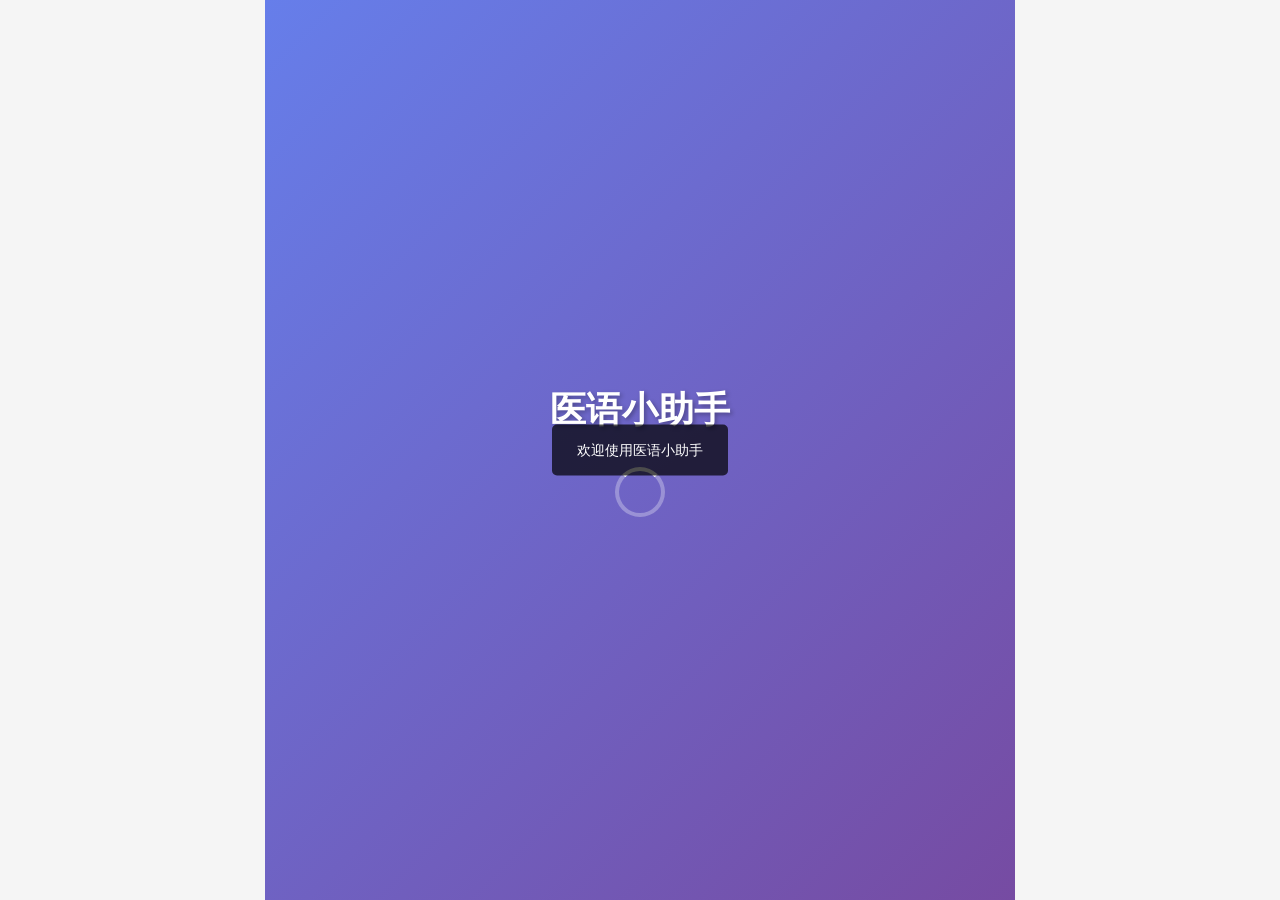
==== web-version/index.html @ 7ce46e55 "Add files via upload" ====
<!DOCTYPE html>
<html lang="zh-CN">
<head>
    <meta charset="UTF-8">
    <meta name="viewport" content="width=device-width, initial-scale=1.0">
    <meta http-equiv="Cache-Control" content="no-cache, no-store, must-revalidate">
    <meta http-equiv="Pragma" content="no-cache">
    <meta http-equiv="Expires" content="0">
    <title>医语小助手</title>
    <link rel="stylesheet" href="css/common.css?v=2026042802">
    <link rel="stylesheet" href="css/start.css?v=2026042802">
</head>
<body>
    <div class="container">
        <div class="loading">
            <div class="loading-text">医语小助手</div>
            <div class="loading-spinner"></div>
        </div>
    </div>
    <script src="js/utils.js?v=2026042802"></script>
    <script src="js/http.js?v=2026042802"></script>
    <script src="js/start.js?v=2026042802"></script>
</body>
</html>
---- web-version/css/common.css ----
* {
    margin: 0;
    padding: 0;
    box-sizing: border-box;
}

body {
    font-family: -apple-system, BlinkMacSystemFont, 'Segoe UI', 'PingFang SC', 'Hiragino Sans GB', 'Microsoft YaHei', 'Helvetica Neue', Helvetica, Arial, sans-serif;
    font-size: 14px;
    line-height: 1.5;
    color: #333;
    background-color: #f5f5f5;
}

.container {
    width: 100%;
    max-width: 750px;
    margin: 0 auto;
    min-height: 100vh;
    padding-bottom: 60px;
}

img {
    max-width: 100%;
    height: auto;
    display: block;
}

button {
    cursor: pointer;
    border: none;
    outline: none;
    font-family: inherit;
}

input {
    border: none;
    outline: none;
    font-family: inherit;
}

a {
    text-decoration: none;
    color: inherit;
}

.loading {
    display: flex;
    flex-direction: column;
    justify-content: center;
    align-items: center;
    height: 100vh;
}

.loading-text {
    font-size: 24px;
    font-weight: bold;
    color: #333;
    margin-bottom: 20px;
}

.loading-spinner {
    width: 40px;
    height: 40px;
    border: 4px solid #f3f3f3;
    border-top: 4px solid #3498db;
    border-radius: 50%;
    animation: spin 1s linear infinite;
}

@keyframes spin {
    0% { transform: rotate(0deg); }
    100% { transform: rotate(360deg); }
}

.tab-bar {
    position: fixed;
    bottom: 0;
    left: 50%;
    transform: translateX(-50%);
    width: 100%;
    max-width: 750px;
    height: 60px;
    background-color: #fff;
    display: flex;
    justify-content: space-around;
    align-items: center;
    box-shadow: 0 -2px 10px rgba(0, 0, 0, 0.1);
    z-index: 1000;
}

.tab-item {
    display: flex;
    flex-direction: column;
    align-items: center;
    justify-content: center;
    width: 50%;
    height: 100%;
    cursor: pointer;
    opacity: 0.5;
}

.tab-item.active {
    opacity: 1;
}

.tab-item img {
    width: 24px;
    height: 24px;
}
---- web-version/css/start.css ----
/* 启动页样式 - 覆盖common.css中的container样式 */
body {
    margin: 0;
    padding: 0;
    min-height: 100vh;
}

.container {
    display: flex !important;
    flex-direction: column !important;
    justify-content: center !important;
    align-items: center !important;
    height: 100vh !important;
    min-height: 100vh !important;
    background: linear-gradient(135deg, #667eea 0%, #764ba2 100%) !important;
    background-size: cover !important;
    padding-bottom: 0 !important;
}

.loading {
    display: flex !important;
    flex-direction: column !important;
    justify-content: center !important;
    align-items: center !important;
}

.loading-text {
    font-size: 36px !important;
    font-weight: bold !important;
    color: #fff !important;
    margin-bottom: 30px !important;
    text-shadow: 2px 2px 4px rgba(0, 0, 0, 0.3);
}

.loading-spinner {
    width: 50px !important;
    height: 50px !important;
    border: 4px solid rgba(255, 255, 255, 0.3) !important;
    border-top: 4px solid #fff !important;
    border-radius: 50% !important;
    animation: spin 1s linear infinite !important;
}

@keyframes spin {
    0% { transform: rotate(0deg); }
    100% { transform: rotate(360deg); }
}
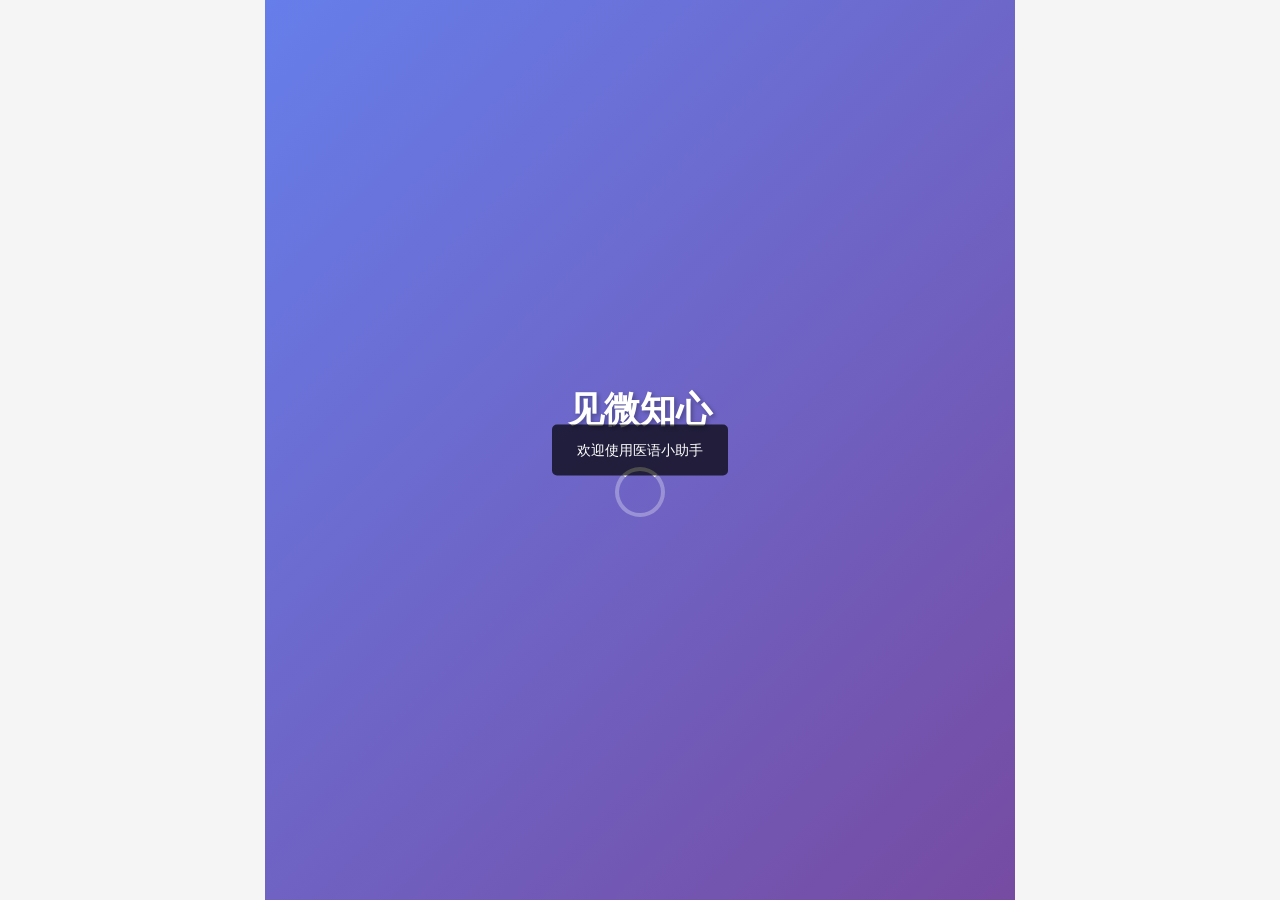
==== commit 1160f203: "Add files via upload" ====
--- a/web-version/index.html
+++ b/web-version/index.html
@@ -6,14 +6,14 @@
     <meta http-equiv="Cache-Control" content="no-cache, no-store, must-revalidate">
     <meta http-equiv="Pragma" content="no-cache">
     <meta http-equiv="Expires" content="0">
-    <title>医语小助手</title>
+    <title>见微知心</title>
     <link rel="stylesheet" href="css/common.css?v=2026042802">
     <link rel="stylesheet" href="css/start.css?v=2026042802">
 </head>
 <body>
     <div class="container">
         <div class="loading">
-            <div class="loading-text">医语小助手</div>
+            <div class="loading-text">见微知心</div>
             <div class="loading-spinner"></div>
         </div>
     </div>
